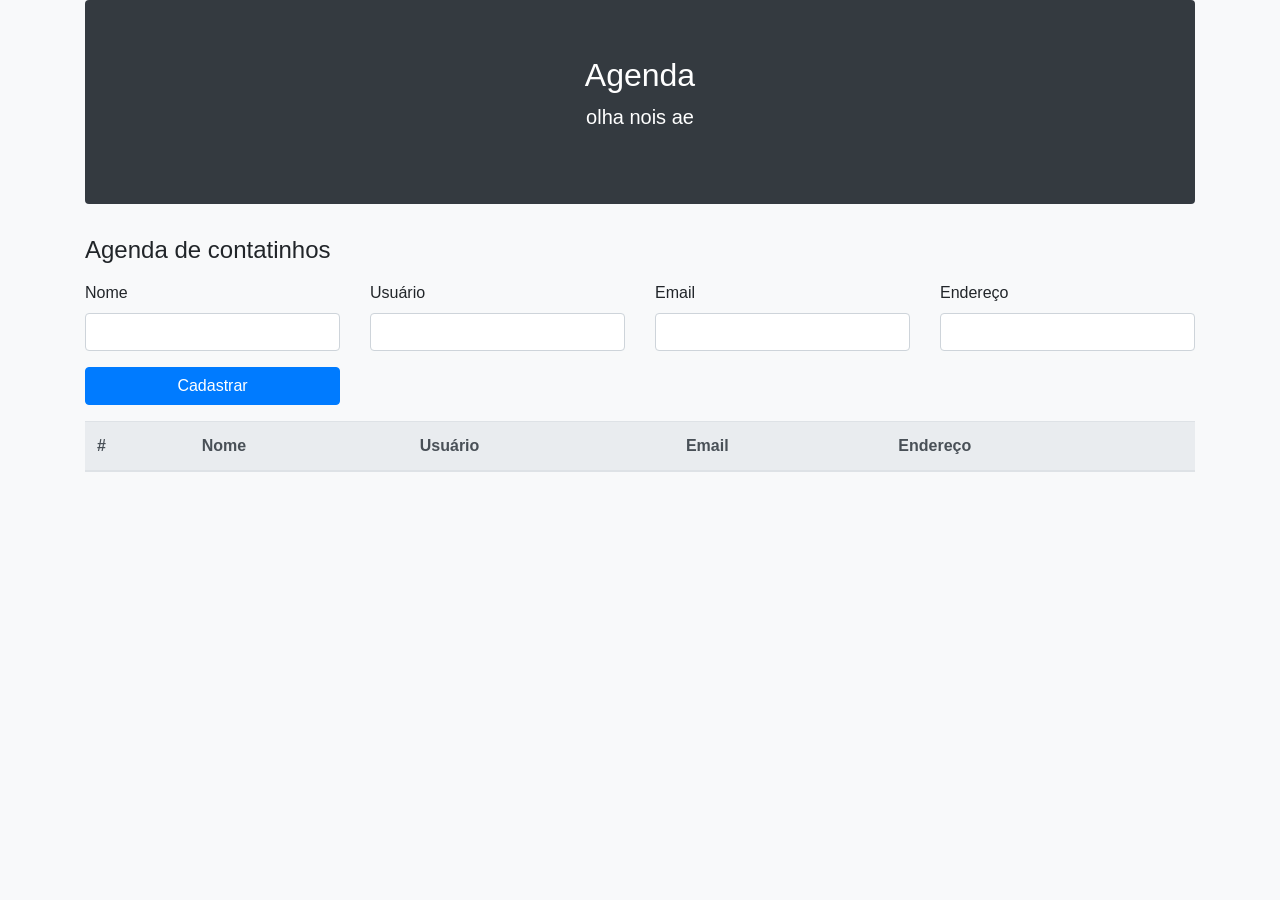
==== jQuery/Usuarios/index.html @ a3d53f18 "Exercicios 2" ====
<!doctype html>
<html lang="pt-br">
<head>
	<meta charset="utf-8">
	<meta name="viewport" content="width=device-width, initial-scale=1">
	<link rel="stylesheet" href="https://stackpath.bootstrapcdn.com/bootstrap/4.1.3/css/bootstrap.min.css" integrity="sha384-MCw98/SFnGE8fJT3GXwEOngsV7Zt27NXFoaoApmYm81iuXoPkFOJwJ8ERdknLPMO" crossorigin="anonymous">
	<script src="https://ajax.googleapis.com/ajax/libs/jquery/3.5.1/jquery.min.js"></script>
	<script src="script.js"></script>
	<link rel="stylesheet" href="style.css">
</head>

<body class="bg-light">
	<div class="container">
	  <div class="jumbotron p-31 p-md-2 text-white rounded bg-dark">
		<div class="py-5 text-center">
		<h2>Agenda</h2>
		<p class="lead">olha nois ae </a></p>
	  </div>
	  </div>


	  <div class="row">
		<div class="col-sm">
		  <h4 class="mb-3">Agenda de contatinhos</h4>

		  <form>
			<div class="row">
			  <div class="col-md-6 mb-3 col-lg-3">
				<label for="name">Nome</label>
				<input type="text" class="form-control" id="name" autocomplete="off" >                
			  </div>
			  <div class="col-md-6 mb-3 col-lg-3">
				<label for="username">Usuário</label>
				<input type="text" class="form-control" id="username" autocomplete="off">
			  </div>
			  <div class="col-md-6 mb-3 col-lg-3">
				<label for="email">Email</label>
				<input type="email" class="form-control" id="email" autocomplete="off">
			  </div>
			  <div class="col-md-6 mb-3 col-lg-3">
				<label for="email">Endereço</label>
				<input type="text" class="form-control" id="endereco" autocomplete="off">
			  </div>      
			  <div class="col-md-6 mb-3 col-lg-3 d-flex justify-content-end flex-column">
				<button class="btn btn-primary btn-mds" type="submit">Cadastrar</button>
			  </div>
			</div>      
		  </form>

		  <table class="table">
			<thead class="thead-light">
			  <tr>
				<th scope="col">#</th>
				<th scope="col">Nome</th>
				<th scope="col">Usuário</th>
				<th scope="col">Email</th>
				<th scope="col">Endereço</th>
			  </tr>
			</thead>
			<tbody>
			</tbody>
		  </table>
		</div>
	  </div>

	</div>

  </body>
</html>
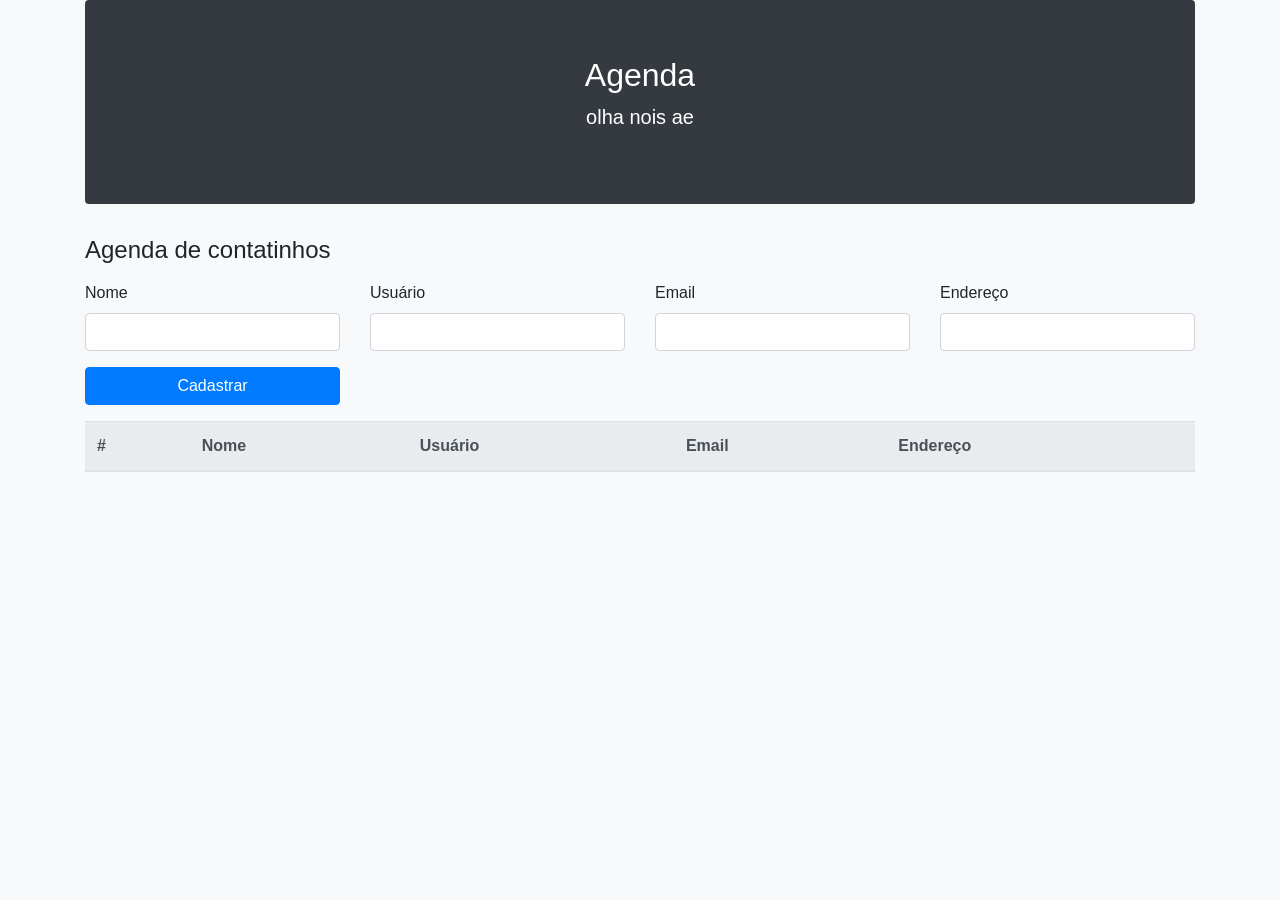
==== commit fc78a140: "Adicionando atividade React" ====
--- a/jQuery/Usuarios/index.html
+++ b/jQuery/Usuarios/index.html
@@ -1,9 +1,9 @@
-<!doctype html>
+<!DOCTYPE html>
 <html lang="pt-br">
 <head>
 	<meta charset="utf-8">
 	<meta name="viewport" content="width=device-width, initial-scale=1">
-	<link rel="stylesheet" href="https://stackpath.bootstrapcdn.com/bootstrap/4.1.3/css/bootstrap.min.css" integrity="sha384-MCw98/SFnGE8fJT3GXwEOngsV7Zt27NXFoaoApmYm81iuXoPkFOJwJ8ERdknLPMO" crossorigin="anonymous">
+	<link rel="stylesheet" href="https://cdn.jsdelivr.net/npm/bootstrap@4.6.0/dist/css/bootstrap.min.css" integrity="sha384-B0vP5xmATw1+K9KRQjQERJvTumQW0nPEzvF6L/Z6nronJ3oUOFUFpCjEUQouq2+l" crossorigin="anonymous">
 	<script src="https://ajax.googleapis.com/ajax/libs/jquery/3.5.1/jquery.min.js"></script>
 	<script src="script.js"></script>
 	<link rel="stylesheet" href="style.css">
@@ -27,7 +27,7 @@
 			<div class="row">
 			  <div class="col-md-6 mb-3 col-lg-3">
 				<label for="name">Nome</label>
-				<input type="text" class="form-control" id="name" autocomplete="off" >                
+				<input type="text" class="form-control" id="name" autocomplete="off" >
 			  </div>
 			  <div class="col-md-6 mb-3 col-lg-3">
 				<label for="username">Usuário</label>
@@ -40,11 +40,11 @@
 			  <div class="col-md-6 mb-3 col-lg-3">
 				<label for="email">Endereço</label>
 				<input type="text" class="form-control" id="endereco" autocomplete="off">
-			  </div>      
+			  </div>
 			  <div class="col-md-6 mb-3 col-lg-3 d-flex justify-content-end flex-column">
 				<button class="btn btn-primary btn-mds" type="submit">Cadastrar</button>
 			  </div>
-			</div>      
+			</div>
 		  </form>
 
 		  <table class="table">
@@ -65,5 +65,5 @@
 
 	</div>
 
-  </body>
+</body>
 </html>
